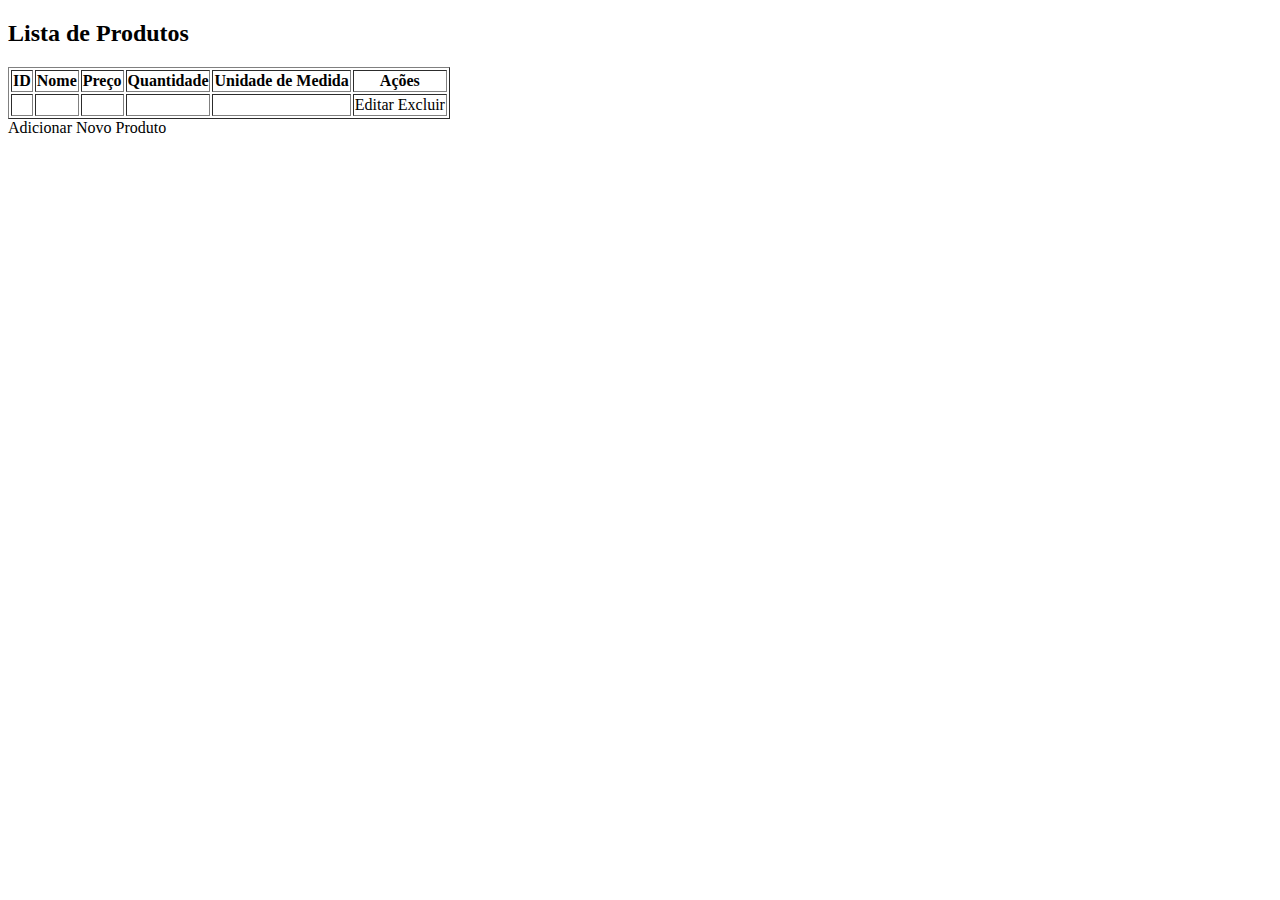
==== src/main/resources/templates/listaProdutos.html @ f5007385 "att" ====
<!DOCTYPE html>
<html xmlns:th="http://www.thymeleaf.org">
<head>
    <meta charset="UTF-8">
    <title>Lista de Produtos</title>
    <link rel="stylesheet" type="text/css" href="Estoque/src/main/resources/static/style.css">
</head>
<body>
    <h2>Lista de Produtos</h2>
    <table border="1">
        <tr>
            <th>ID</th>
            <th>Nome</th>
            <th>Preço</th>
            <th>Quantidade</th>
            <th>Unidade de Medida</th>
            <th>Ações</th>
        </tr>
        <tr th:each="produto : ${produtos}">
            <td th:text="${produto.id}"></td>
            <td th:text="${produto.nome}"></td>
            <td th:text="${produto.preco}"></td>
            <td th:text="${produto.quantidade}"></td>
            <td th:text="${produto.um}"></td>
            <td>
                <a th:href="@{/produtos/editar/{id}(id=${produto.id})}">Editar</a>
                <a th:href="@{/produtos/excluir/{id}(id=${produto.id})}">Excluir</a>
            </td>
        </tr>
    </table>
    <a th:href="@{/produtos/novo}">Adicionar Novo Produto</a>
</body>
</html>
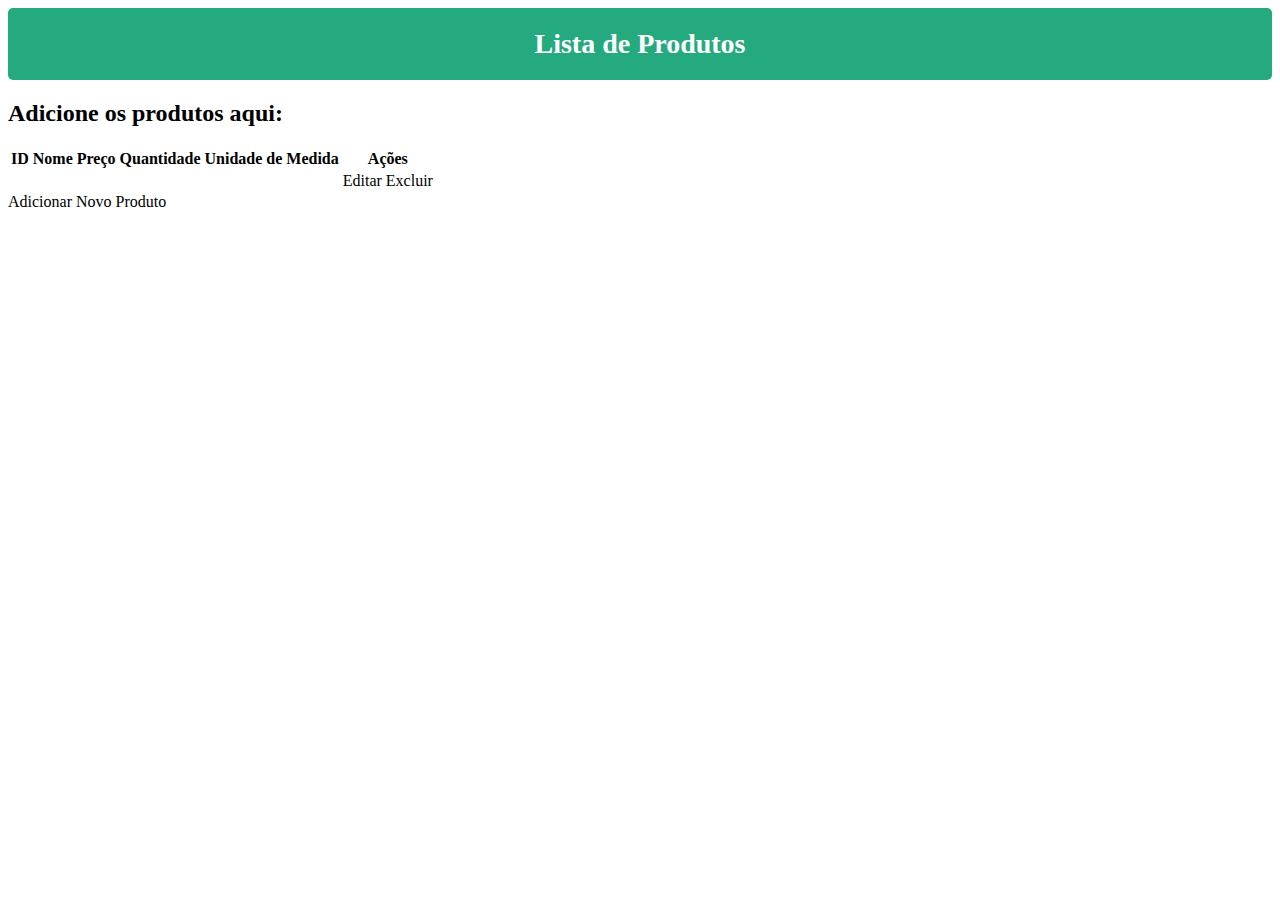
==== commit 755a1e76: "c" ====
--- a/src/main/resources/templates/listaProdutos.html
+++ b/src/main/resources/templates/listaProdutos.html
@@ -1,33 +1,68 @@
 <!DOCTYPE html>
-<html xmlns:th="http://www.thymeleaf.org">
+<html lang="pt-br">
+
 <head>
     <meta charset="UTF-8">
     <title>Lista de Produtos</title>
-    <link rel="stylesheet" type="text/css" href="Estoque/src/main/resources/static/style.css">
+    <link href="bootstrap-5.3.2/bootstrap.css/bootstrap.min.css" rel="stylesheet">
+    <link rel="stylesheet" type="text/css" href="style.css">
+    <style>
+        /* Estilizando o cabeçalho */
+        .header {
+            background-color: #24aa7e;
+            color: #fff;
+            padding: 20px;
+            text-align: center;
+            margin-bottom: 20px;
+            border-radius: 5px;
+        }
+
+        .header h2 {
+            margin: 0;
+            font-size: 28px;
+        }
+    </style>
 </head>
+
 <body>
-    <h2>Lista de Produtos</h2>
-    <table border="1">
-        <tr>
-            <th>ID</th>
-            <th>Nome</th>
-            <th>Preço</th>
-            <th>Quantidade</th>
-            <th>Unidade de Medida</th>
-            <th>Ações</th>
-        </tr>
-        <tr th:each="produto : ${produtos}">
-            <td th:text="${produto.id}"></td>
-            <td th:text="${produto.nome}"></td>
-            <td th:text="${produto.preco}"></td>
-            <td th:text="${produto.quantidade}"></td>
-            <td th:text="${produto.um}"></td>
-            <td>
-                <a th:href="@{/produtos/editar/{id}(id=${produto.id})}">Editar</a>
-                <a th:href="@{/produtos/excluir/{id}(id=${produto.id})}">Excluir</a>
-            </td>
-        </tr>
-    </table>
-    <a th:href="@{/produtos/novo}">Adicionar Novo Produto</a>
+    <div class="container mt-5">
+        <div class="header">
+            <h2>Lista de Produtos</h2>
+        </div>
+        <h2>Adicione os produtos aqui:</h2>
+
+        <table class="table table-striped">
+            <thead>
+                <tr>
+                    <th>ID</th>
+                    <th>Nome</th>
+                    <th>Preço</th>
+                    <th>Quantidade</th>
+                    <th>Unidade de Medida</th>
+                    <th>Ações</th>
+                </tr>
+            </thead>
+            <tbody>
+                <tr th:each="produto : ${produtos}">
+                    <td th:text="${produto.id}"></td>
+                    <td th:text="${produto.nome}"></td>
+                    <td th:text="${produto.preco}"></td>
+                    <td th:text="${produto.quantidade}"></td>
+                    <td th:text="${produto.unidadeDeMedida}"></td>
+                    <td>
+                        <a th:href="@{/produtos/editar/{id}(id=${produto.id})}" class="btn btn-primary btn-sm">Editar</a>
+                        <a th:href="@{/produtos/excluir/{id}(id=${produto.id})}" class="btn btn-danger btn-sm">Excluir</a>
+                    </td>
+                </tr>
+            </tbody>
+        </table>
+
+        <a th:href="@{/produtos/novo}" class="btn btn-success">Adicionar Novo Produto</a>
+    </div>
+
+</div>
+
+<script src="bootstrap-5.3.2/bootstrap.js/bootstrap.min.js"></script>
 </body>
+
 </html>